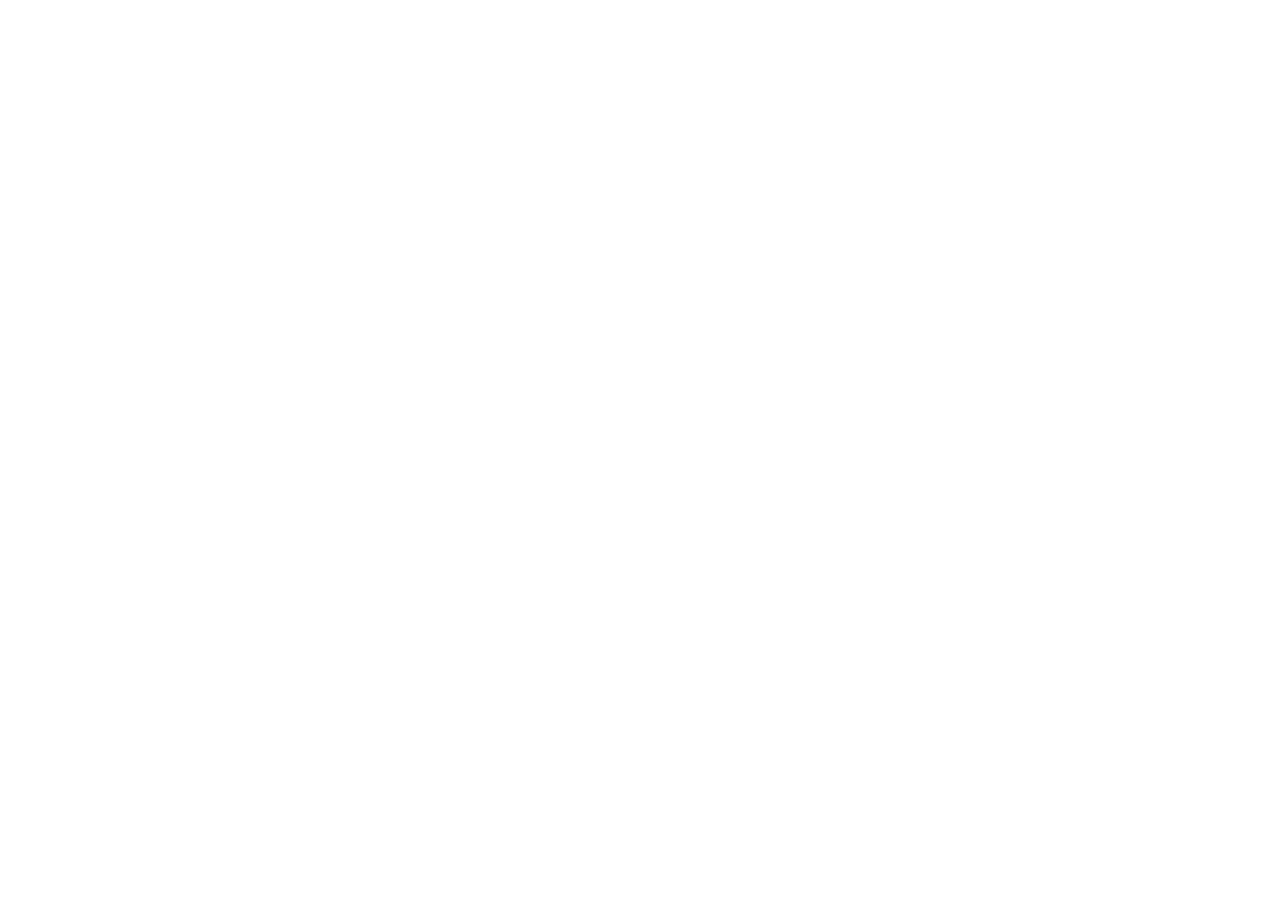
==== Projcets/ColorFliper/index.html @ e0eaad00 "added froject color flipper basic project" ====
<!DOCTYPE html>
<html lang="en">
<head>
    <meta charset="UTF-8">
    <meta name="viewport" content="width=device-width, initial-scale=1.0">
    <title>Color Flipper </title>
     <link rel="stylesheet" href="style.css">
</head>
<body>
    <script src="/Projcets/ColorFliper/index.js"></script>
</body>
</html>
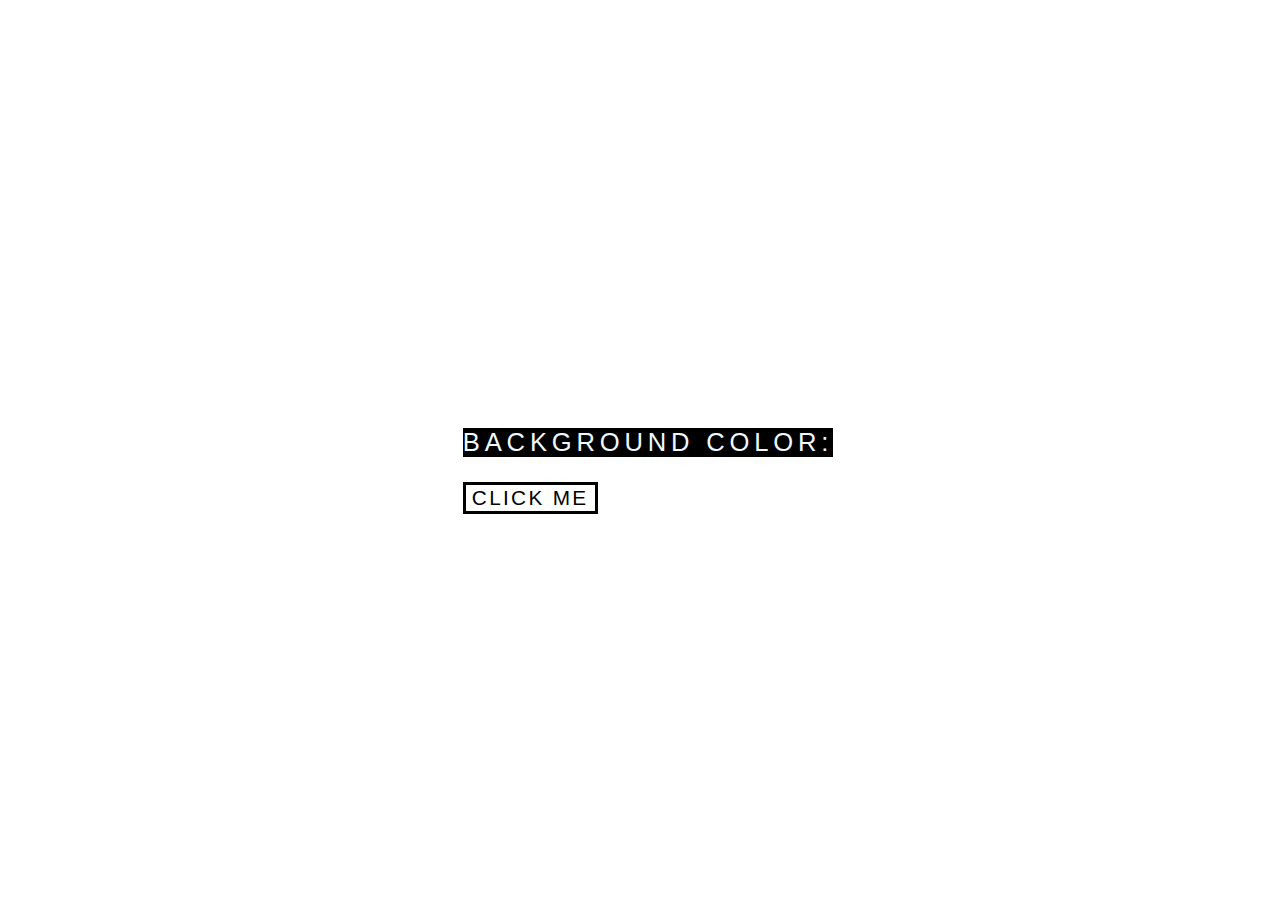
==== commit 65ea5c85: "added HTML and CSS for the color flipper that work perfectly" ====
--- a/Projcets/ColorFliper/index.html
+++ b/Projcets/ColorFliper/index.html
@@ -7,6 +7,18 @@
      <link rel="stylesheet" href="style.css">
 </head>
 <body>
+  
+ <div class="contener">
+     <div class="" id="colorChanger">
+        <p class="bg-text" id="main-bg" >Background Color: </p></p>
+        <button class="btn"> Click Me</button>
+    
+    </div>
+        
+ </div>
+    
+
+
     <script src="/Projcets/ColorFliper/index.js"></script>
 </body>
 </html>--- a/Projcets/ColorFliper/style.css
+++ b/Projcets/ColorFliper/style.css
@@ -0,0 +1,29 @@
+.contener{
+    height: 100vh;
+    width: 100vw;
+    display: flex;
+    justify-content: center;
+    align-items: center;
+     /* background-color: rgb(219, 19, 52); */
+     padding: 0%;
+     margin: 0%;
+}
+
+
+.bg-text{
+font-family: 'Lucida Sans', 'Lucida Sans Regular', 'Lucida Grande', 'Lucida Sans Unicode', Geneva, Verdana, sans-serif;
+font-size: 1.6rem;
+color: aliceblue; 
+background-color: black; 
+text-transform: uppercase;
+letter-spacing: 0.3rem;
+}
+
+.btn{
+text-transform: uppercase;
+font-size: 1.3rem;
+cursor: pointer;
+background: transparent;
+letter-spacing: 2.3px;
+border:  3px solid;
+}
